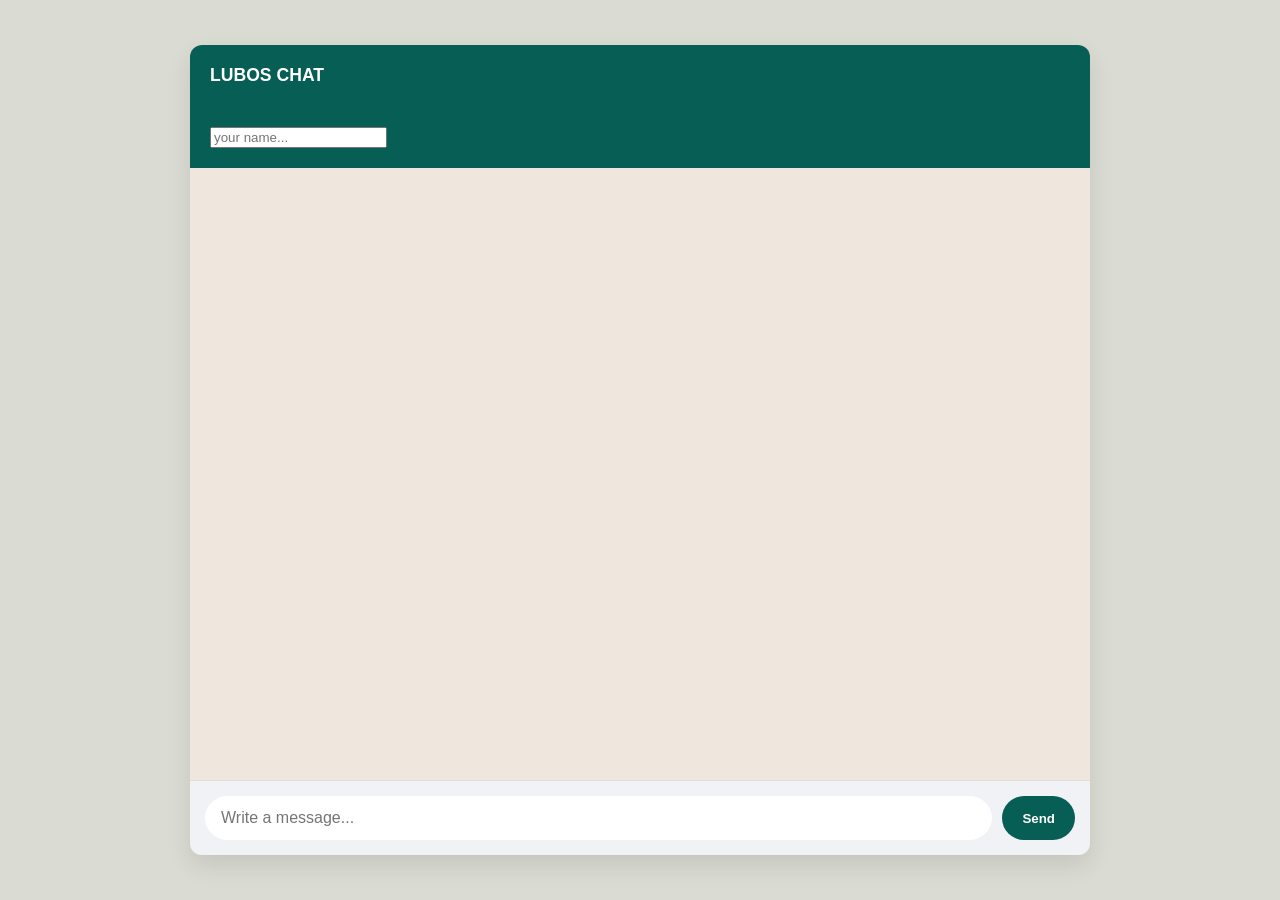
==== index.html @ 5c32c3cb "Rename chat.html to index.html" ====
<!DOCTYPE html>
<html lang="en">
<head>
    <meta charset="UTF-8">
    <meta name="viewport" content="width=device-width, initial-scale=1.0">
    <title>LUBOS CHAT</title>
    <link rel="stylesheet" href="style.css">
</head>
<body>
    <div class="chat-container">
        <div class="chat-header">LUBOS CHAT</div>
        <div class="chat-header">
            <input type="text" id="nameInput" placeholder="your name...">
        </div>
        <div class="chat-messages" id="chatMessages">

        </div>
        <div class="chat-input">
            <input type="text" id="messageInput" placeholder="Write a message...">
            <button id="messageButton">Send</button>
        </div>
    </div>
    <script src="message.js"></script>
    <meta name="viewport" content="width=device-width, initial-scale=1.0">
</body>
</html>
---- style.css ----
body { 
    font-family: 'Segoe UI', Tahoma, Geneva, Verdana, sans-serif; /* Police plus moderne style WhatsApp */
    background-color: #dadbd3; 
    display: flex; 
    justify-content: center; 
    align-items: center; /* Centre verticalement proprement */
    height: 100vh; 
    margin: 0; 
}

.chat-container { 
    /* --- CHANGEMENTS CLÉS ICI --- */
    width: 95%;            /* Largeur presque totale sur mobile */
    max-width: 900px;      /* Largeur max sur grand écran (au lieu de 400px) */
    height: 90vh;          /* Occupe 90% de la hauteur de l'écran */
    /* ---------------------------- */
    
    background: #efe7dd; /* Couleur de fond de chat plus douce */
    display: flex; 
    flex-direction: column; 
    border-radius: 12px; 
    overflow: hidden; 
    box-shadow: 0 10px 25px rgba(0,0,0,0.1); 
}

.chat-header { 
    background: #075e54; 
    color: white; 
    padding: 20px; 
    text-align: left; /* Plus naturel pour un chat */
    font-weight: bold; 
    font-size: 1.1rem;
}

.chat-messages { 
    flex: 1; 
    padding: 20px; 
    overflow-y: auto; 
    display: flex; 
    flex-direction: column; 
    gap: 8px; 
}

/* Bulles de message */
.message { 
    padding: 10px 15px; 
    border-radius: 12px; 
    max-width: 80%; /* Un peu plus large pour les longs messages */
    font-size: 0.95rem;
    line-height: 1.4;
    position: relative;
    box-shadow: 0 1px 2px rgba(0,0,0,0.1);
}

.message.user { 
    background: #dcf8c6; 
    align-self: flex-end; 
    border-top-right-radius: 2px; /* Effet "bec" de bulle */
}

.message.other { 
    background: #ffffff; 
    border: none; 
    align-self: flex-start;
    border-top-left-radius: 2px;
}

.message-name { 
    font-size: 11px; 
    color: #075e54; 
    font-weight: bold;
    margin-bottom: 2px; 
    display: block;
}

/* Zone de saisie responsive */
.chat-input { 
    padding: 15px; 
    display: flex; 
    gap: 10px; 
    background: #f0f2f5;
    border-top: 1px solid #ddd; 
}

#messageInput { 
    flex: 1; 
    padding: 12px 15px; 
    border: 1px solid #fff; 
    border-radius: 25px; /* Bord arrondi style mobile */
    outline: none;
    font-size: 1rem;
}

button { 
    padding: 0 20px; 
    background: #075e54; 
    color: white; 
    border: none; 
    border-radius: 25px; 
    font-weight: bold;
    cursor: pointer; 
    transition: background 0.3s;
}

button:hover {
    background: #128c7e;
}

/* MEDIA QUERIES pour le mode mobile */
@media (max-width: 600px) {
    .chat-container {
        width: 100%;
        height: 100%; /* Plein écran sur téléphone */
        border-radius: 0;
        margin-top: 0;
    }
    
    .message {
        max-width: 90%; /* Encore plus large sur petit écran */
    }
}
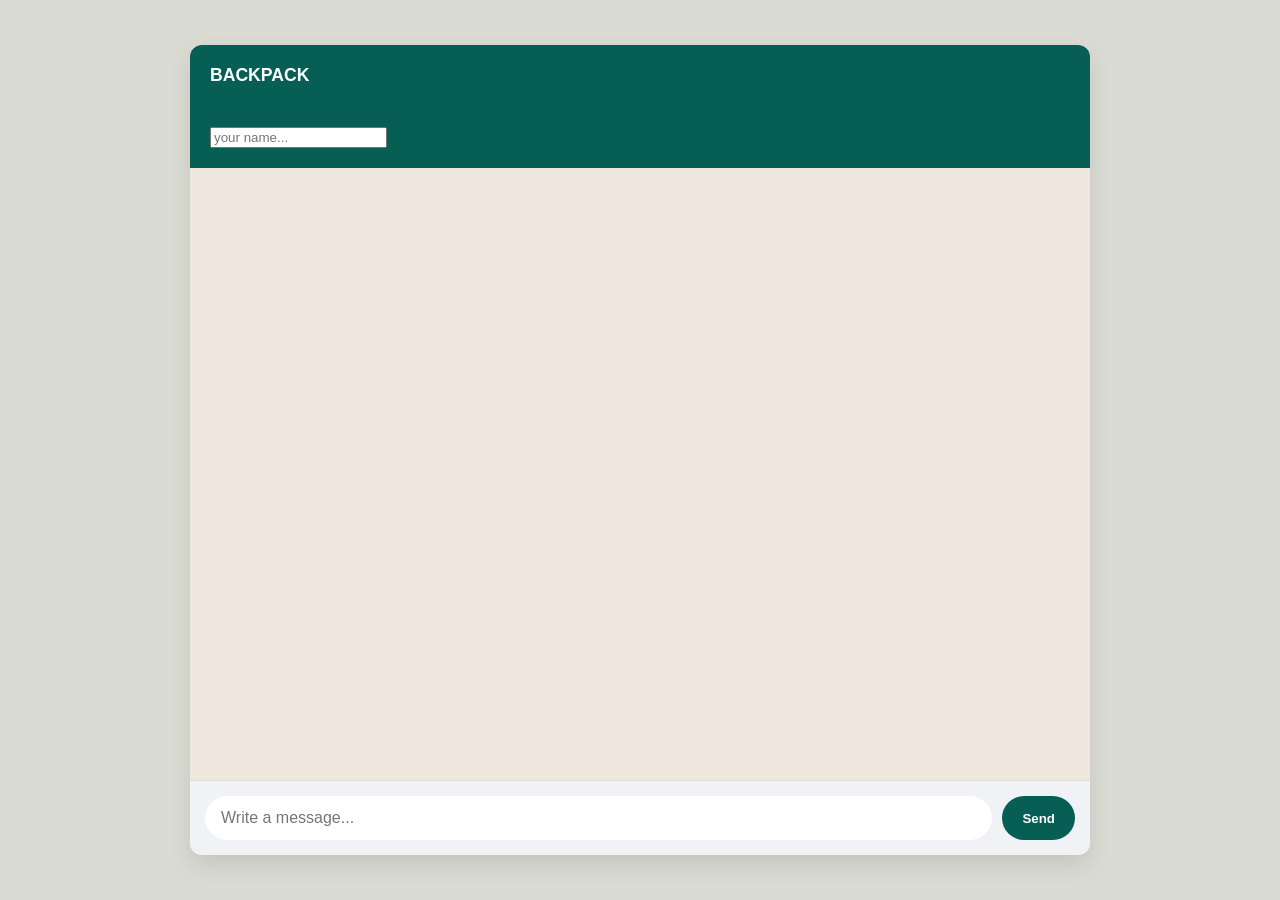
==== commit 3cb261f1: "Update index.html" ====
--- a/index.html
+++ b/index.html
@@ -3,12 +3,12 @@
 <head>
     <meta charset="UTF-8">
     <meta name="viewport" content="width=device-width, initial-scale=1.0">
-    <title>LUBOS CHAT</title>
+    <title>BACKPACK</title>
     <link rel="stylesheet" href="style.css">
 </head>
 <body>
     <div class="chat-container">
-        <div class="chat-header">LUBOS CHAT</div>
+        <div class="chat-header">BACKPACK</div>
         <div class="chat-header">
             <input type="text" id="nameInput" placeholder="your name...">
         </div>
